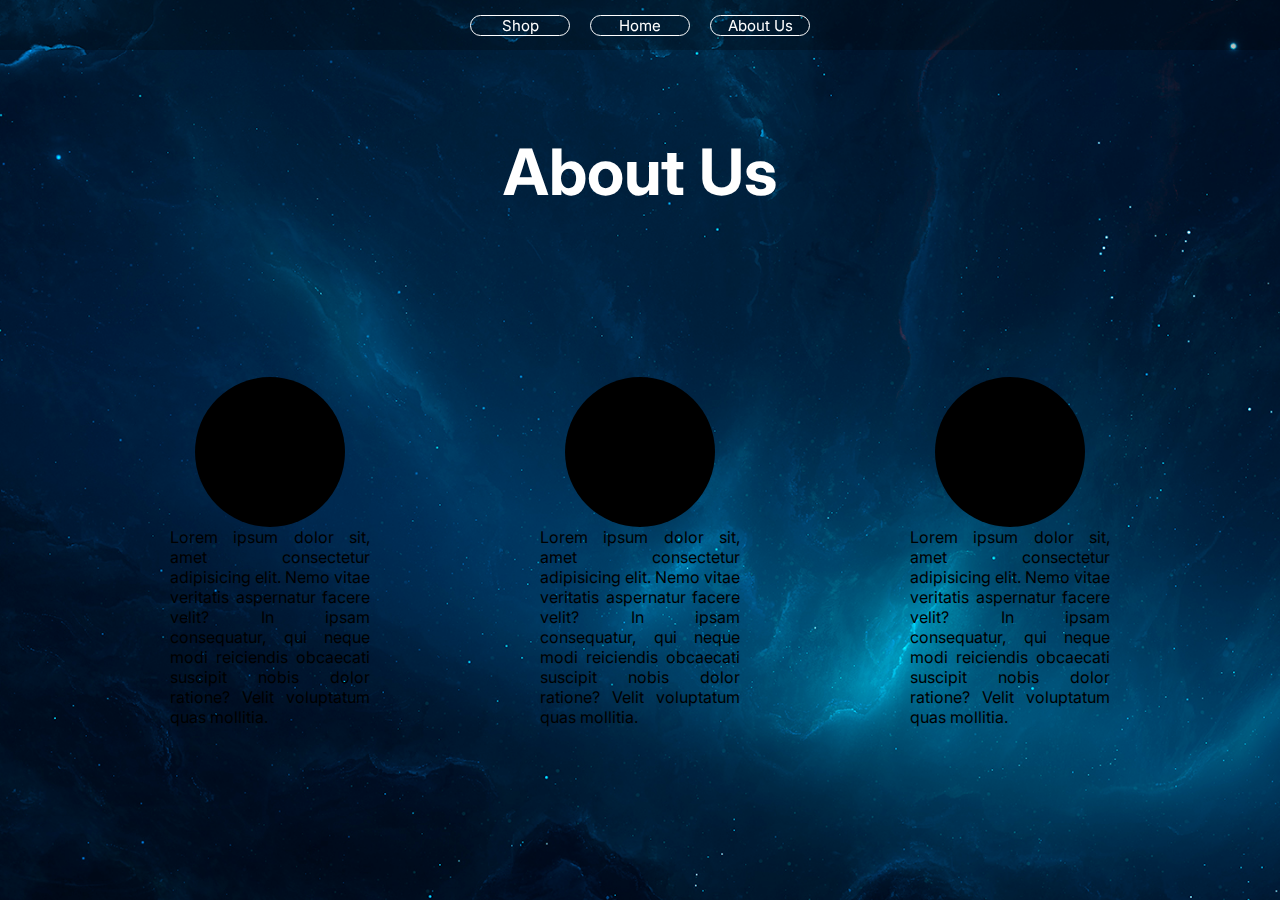
==== aboutUs.html @ de310065 "started aboutUs dedicated page" ====
<!DOCTYPE html>
<html lang="en">
<head>
    <meta charset="UTF-8">
    <meta http-equiv="X-UA-Compatible" content="IE=edge">
    <meta name="viewport" content="width=device-width, initial-scale=1.0">
    <link rel="stylesheet" href="aboutUsStyle.css">
    <link rel="stylesheet" href="header.css">
    <title>Document</title>
</head>
<body>
    <header>
        <nav id="headerNav">
            <a href="#" class="aNav">Shop</a>
            <a href="index.html" class="aNav">Home</a>
            <a href="aboutUs.html" class="aNav">About Us</a>
        </nav>
    </header>
    <main>
        <div class="titleContainer">
            <h1>About Us</h1>
        </div>
        <section class="container">
            <section>
                <div class="imgTempDiv"></div>
                <p>
                    Lorem ipsum dolor sit, amet consectetur adipisicing elit. Nemo vitae veritatis aspernatur facere velit? In ipsam consequatur, qui neque modi reiciendis obcaecati suscipit nobis dolor ratione? Velit voluptatum quas mollitia.
                </p>
            </section>
            <section>
                <div class="imgTempDiv"></div>
                <p>
                    Lorem ipsum dolor sit, amet consectetur adipisicing elit. Nemo vitae veritatis aspernatur facere velit? In ipsam consequatur, qui neque modi reiciendis obcaecati suscipit nobis dolor ratione? Velit voluptatum quas mollitia.
                </p>
            </section>
            <section>
                <div class="imgTempDiv"></div>
                <p>
                    Lorem ipsum dolor sit, amet consectetur adipisicing elit. Nemo vitae veritatis aspernatur facere velit? In ipsam consequatur, qui neque modi reiciendis obcaecati suscipit nobis dolor ratione? Velit voluptatum quas mollitia.
                </p>
            </section>
        </section>
    </main>
</body>
</html>
---- aboutUsStyle.css ----
@import url('https://fonts.googleapis.com/css2?family=Inter:wght@100;200;300;400;500;600;700;800;900&display=swap');

*{
    margin: 0;
    padding: 0;
    box-sizing: border-box;
}

html, body{
    font-family: "Inter", sans-serif;
}

body{
    background: url("imgs/aboutUsBg.png") black no-repeat;
    background-size: cover;
}

main{
    height: 90vh;
    padding-top: 50px;
    display: flex;
    flex-direction: column;
    justify-content: space-around;
}

.titleContainer{
    color: #FFF;
    font-size: 2em;
    display: flex;
    align-items: center;
    justify-content: center;
}

.container{
    display: flex;
    flex-direction: row;
    align-items: center;
    justify-content: space-evenly;
    flex-wrap: wrap;
}

.container section{
    width: 200px;
    height: 350px;
    display: flex;
    flex-direction: column;
    align-items: center;
    justify-content: space-between;
    text-align: justify;
}

.imgTempDiv{
    background-color: #000;
    height: 150px;
    width: 150px;
    border-radius: 50%;
}
---- header.css ----
header{
    background-color: rgba(0, 0, 0, 0.25);
    display: flex;
    height: 50px;
    width: 100vw;
    position: fixed;
    align-items: center;
    justify-content: center;
}

#headerNav{
    display: flex;
    gap: 20px;
}

.aNav{
    color: #FFF;
    font-size: 15px;
    border: 1px solid #FFF;
    width: 100px;
    text-align: center;
    border-radius: 50px;
    background-color: inherit;
    text-decoration: none;
}
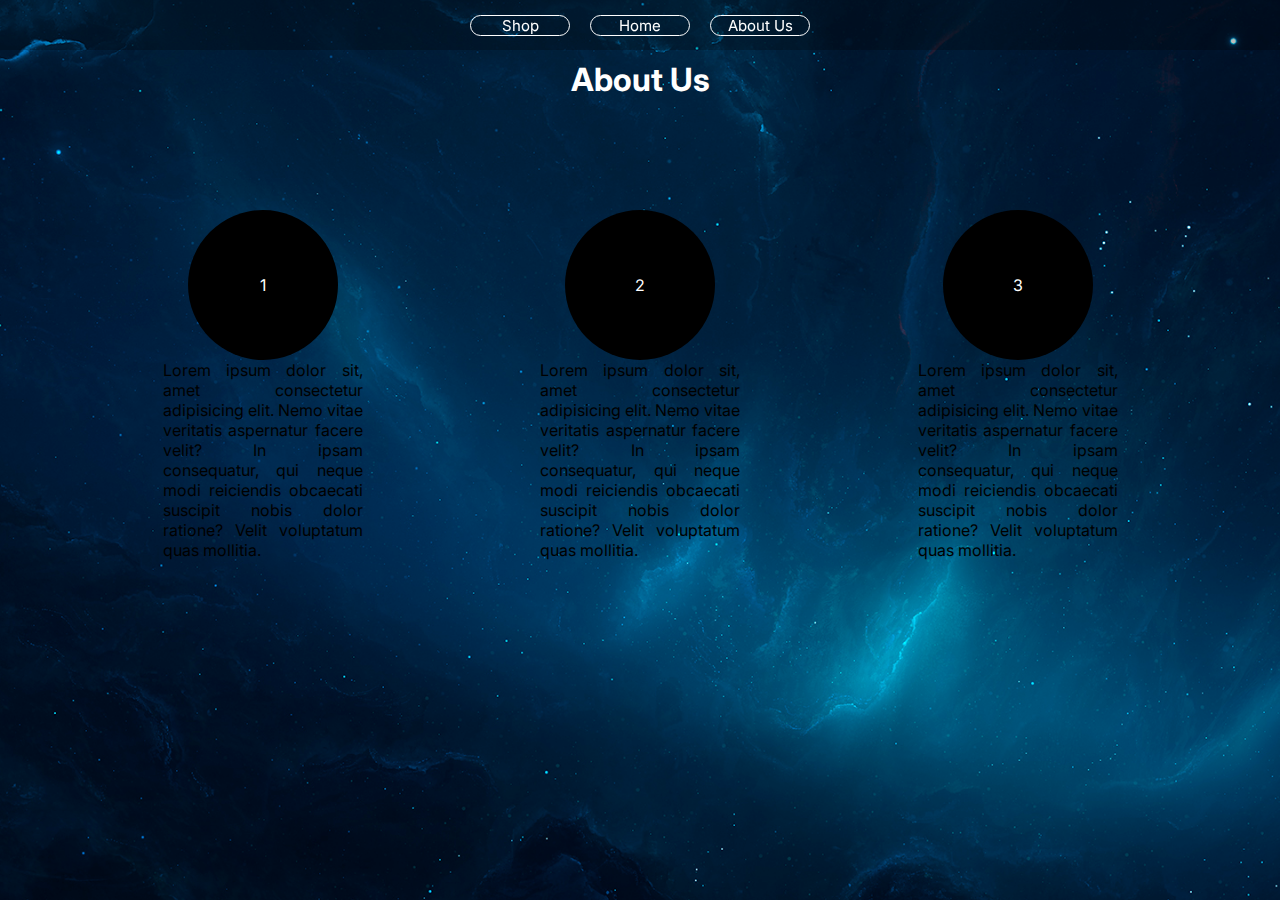
==== commit d2b3ce26: "created dedicated about us page and changed some directories" ====
--- a/aboutUs.html
+++ b/aboutUs.html
@@ -17,28 +17,28 @@
         </nav>
     </header>
     <main>
-        <div class="titleContainer">
+        <section class="container">
             <h1>About Us</h1>
-        </div>
-        <section class="container">
-            <section>
-                <div class="imgTempDiv"></div>
-                <p>
-                    Lorem ipsum dolor sit, amet consectetur adipisicing elit. Nemo vitae veritatis aspernatur facere velit? In ipsam consequatur, qui neque modi reiciendis obcaecati suscipit nobis dolor ratione? Velit voluptatum quas mollitia.
-                </p>
-            </section>
-            <section>
-                <div class="imgTempDiv"></div>
-                <p>
-                    Lorem ipsum dolor sit, amet consectetur adipisicing elit. Nemo vitae veritatis aspernatur facere velit? In ipsam consequatur, qui neque modi reiciendis obcaecati suscipit nobis dolor ratione? Velit voluptatum quas mollitia.
-                </p>
-            </section>
-            <section>
-                <div class="imgTempDiv"></div>
-                <p>
-                    Lorem ipsum dolor sit, amet consectetur adipisicing elit. Nemo vitae veritatis aspernatur facere velit? In ipsam consequatur, qui neque modi reiciendis obcaecati suscipit nobis dolor ratione? Velit voluptatum quas mollitia.
-                </p>
-            </section>
+            <div class="perfilContainer">
+                <section>
+                    <div class="imgTempDiv">1</div>
+                    <p>
+                        Lorem ipsum dolor sit, amet consectetur adipisicing elit. Nemo vitae veritatis aspernatur facere velit? In ipsam consequatur, qui neque modi reiciendis obcaecati suscipit nobis dolor ratione? Velit voluptatum quas mollitia.
+                    </p>
+                </section>
+                <section>
+                    <div class="imgTempDiv">2</div>
+                    <p>
+                        Lorem ipsum dolor sit, amet consectetur adipisicing elit. Nemo vitae veritatis aspernatur facere velit? In ipsam consequatur, qui neque modi reiciendis obcaecati suscipit nobis dolor ratione? Velit voluptatum quas mollitia.
+                    </p>
+                </section>
+                <section>
+                    <div class="imgTempDiv">3</div>
+                    <p>
+                        Lorem ipsum dolor sit, amet consectetur adipisicing elit. Nemo vitae veritatis aspernatur facere velit? In ipsam consequatur, qui neque modi reiciendis obcaecati suscipit nobis dolor ratione? Velit voluptatum quas mollitia.
+                    </p>
+                </section>
+            </div>
         </section>
     </main>
 </body>
--- a/aboutUsStyle.css
+++ b/aboutUsStyle.css
@@ -11,32 +11,34 @@
 }
 
 body{
-    background: url("imgs/aboutUsBg.png") black no-repeat;
+    background: url("imgs/aboutUsBg.png") black no-repeat fixed;
     background-size: cover;
+    background-position: center;
 }
 
 main{
-    height: 90vh;
     padding-top: 50px;
     display: flex;
     flex-direction: column;
     justify-content: space-around;
 }
 
-.titleContainer{
+
+/*Estilização do título*/
+.container h1{
+    margin-top: 10px;
     color: #FFF;
     font-size: 2em;
-    display: flex;
-    align-items: center;
-    justify-content: center;
+    min-height: 150px;
+    height: 100%;
 }
 
+/*Container principal*/
 .container{
     display: flex;
-    flex-direction: row;
+    flex-direction: column;
     align-items: center;
     justify-content: space-evenly;
-    flex-wrap: wrap;
 }
 
 .container section{
@@ -49,7 +51,22 @@
     text-align: justify;
 }
 
+.perfilContainer{
+    width: 100%;
+    display: flex;
+    flex-direction: row;
+    justify-content: space-evenly;
+    align-items: center;
+    flex-wrap: wrap;
+    gap: 15px;
+}
+
 .imgTempDiv{
+    display: flex;
+    align-items: center;
+    justify-content: center;
+    color: #FFF;
+    z-index: -1;
     background-color: #000;
     height: 150px;
     width: 150px;
